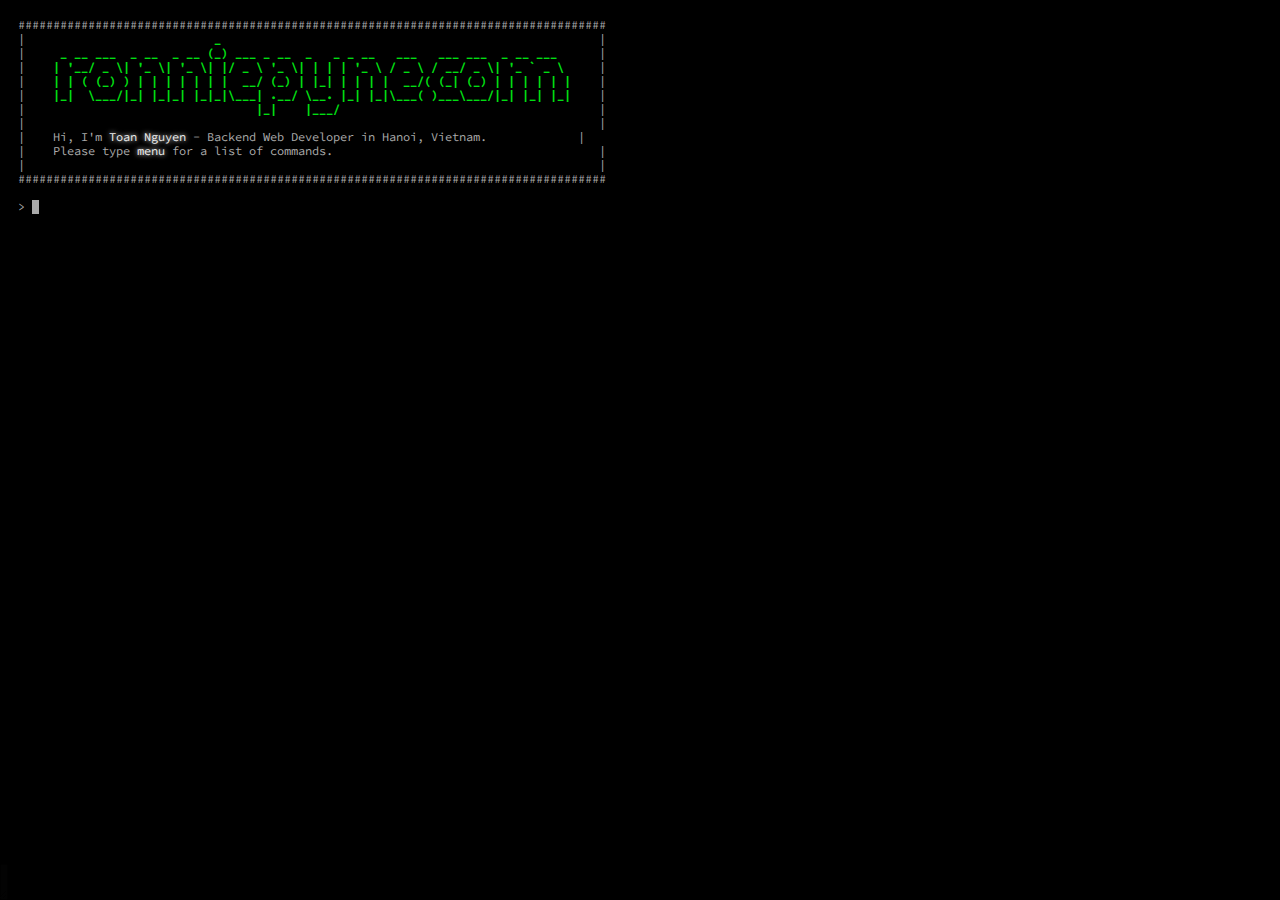
==== index.html @ a652fd8d "Update main.js & index.html" ====
<!doctype html>
<head>
    <title>@nntoan</title>
    <link href='http://fonts.googleapis.com/css?family=Source+Code+Pro:400,600,700' rel='stylesheet' type='text/css'>
    <link rel="stylesheet" type="text/css" href="styles/jquery.terminal.css">
    <meta name="description" content="Homepage of Toan Nguyen, Hanoi PHP Node.JS Web Developer" />
</head>

<body>
    <script src="js/jquery-1.7.1.min.js" type="text/javascript"></script>
    <script src="js/jquery.mousewheel-min.js" type="text/javascript"></script>
    <script src="js/jquery.terminal-min.js" type="text/javascript"></script>
    <script src="js/main.js" type="text/javascript"></script>
</body>
</html>
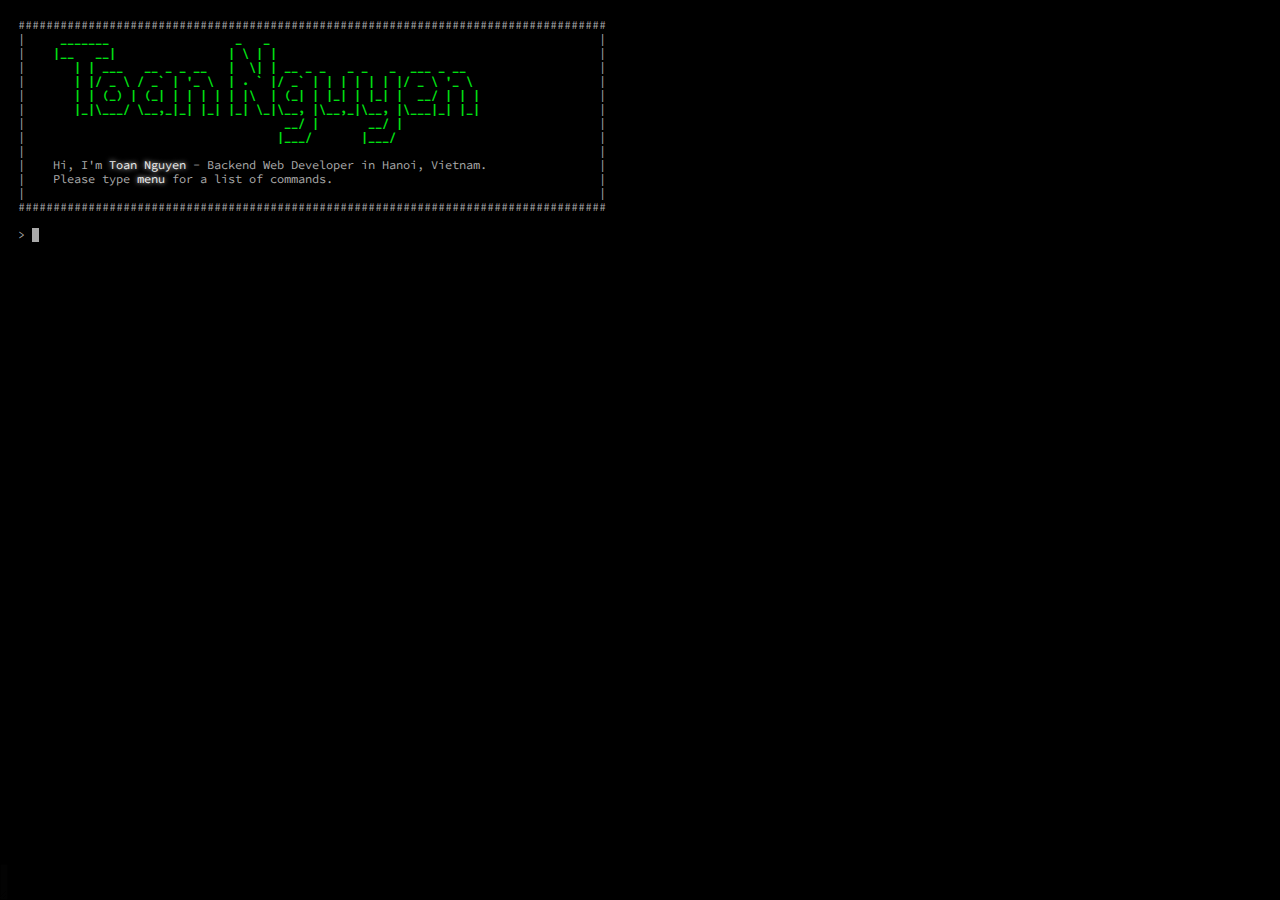
==== commit 84185a21: "Update info" ====
--- a/index.html
+++ b/index.html
@@ -3,7 +3,7 @@
     <title>@nntoan</title>
     <link href='http://fonts.googleapis.com/css?family=Source+Code+Pro:400,600,700' rel='stylesheet' type='text/css'>
     <link rel="stylesheet" type="text/css" href="styles/jquery.terminal.css">
-    <meta name="description" content="Homepage of Toan Nguyen, Hanoi PHP Node.JS Web Developer" />
+    <meta name="description" content="Homepage of Toan Nguyen, Hanoi PHP Web Developer" />
 </head>
 
 <body>
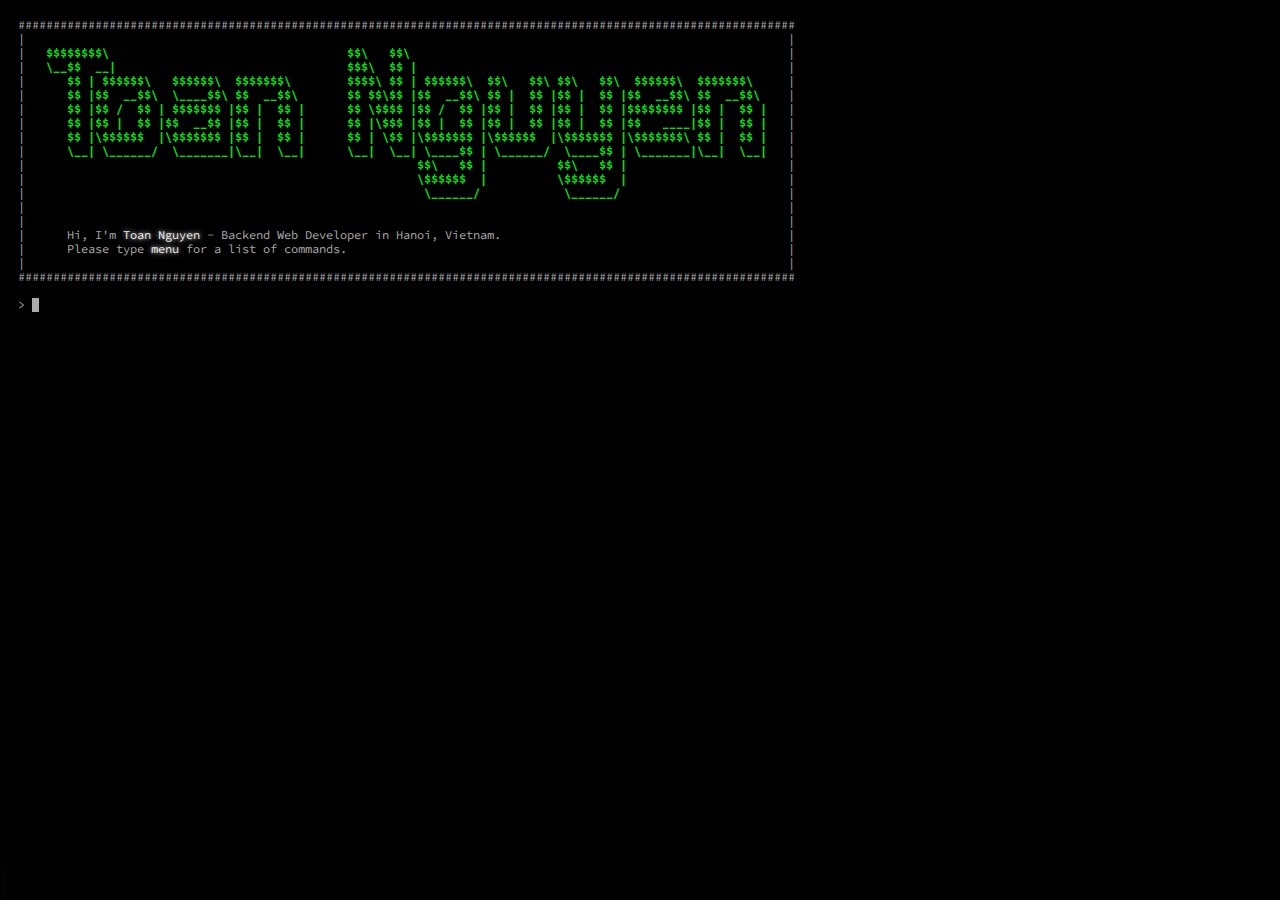
==== commit 3d39e20e: "Decode main.js, added greeting.json" ====
--- a/index.html
+++ b/index.html
@@ -1,4 +1,5 @@
 <!doctype html>
+<html oncontextmenu="return false" onmousedown="return false;">
 <head>
     <title>@nntoan</title>
     <link href='http://fonts.googleapis.com/css?family=Source+Code+Pro:400,600,700' rel='stylesheet' type='text/css'>
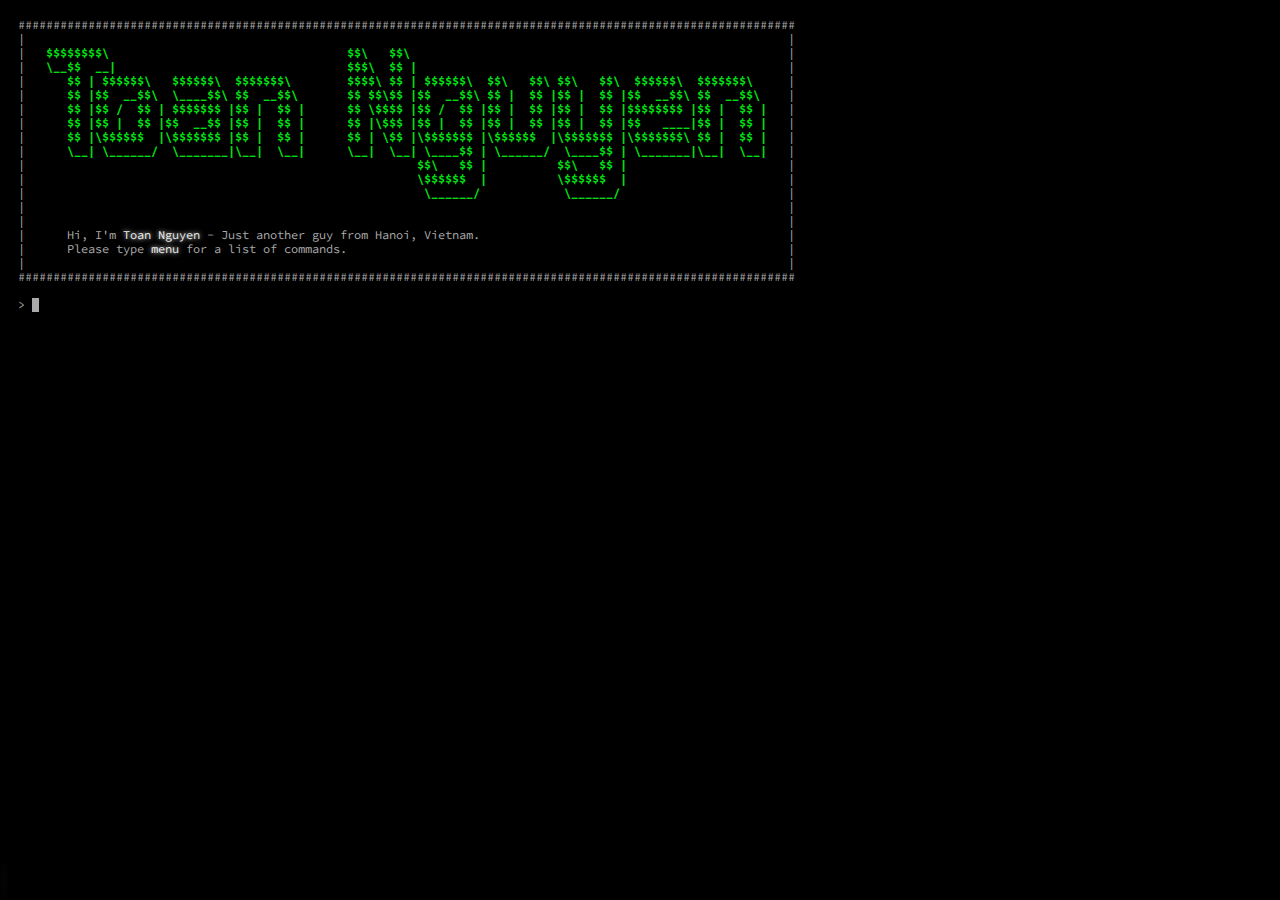
==== commit 51c3cbb7: "Update my portfolio after a decade..." ====
--- a/index.html
+++ b/index.html
@@ -2,9 +2,11 @@
 <html oncontextmenu="return false" onmousedown="return false;">
 <head>
     <title>@nntoan</title>
-    <link href='http://fonts.googleapis.com/css?family=Source+Code+Pro:400,600,700' rel='stylesheet' type='text/css'>
+    <link rel="stylesheet" type="text/css" href="//fonts.googleapis.com/css?family=Source+Code+Pro:400,600,700">
     <link rel="stylesheet" type="text/css" href="styles/jquery.terminal.css">
-    <meta name="description" content="Homepage of Toan Nguyen, Hanoi PHP Web Developer" />
+    <link href="[data-uri]" rel="icon" type="image/png" />
+    <meta name="description" content="Just another developer in Hanoi" />
+    <meta name="google-site-verification" content="SpRXSmBbBAkGsJUAGH23VD2Ni6YJ1meXb0xx2tcsSCU" />
 </head>
 
 <body>
